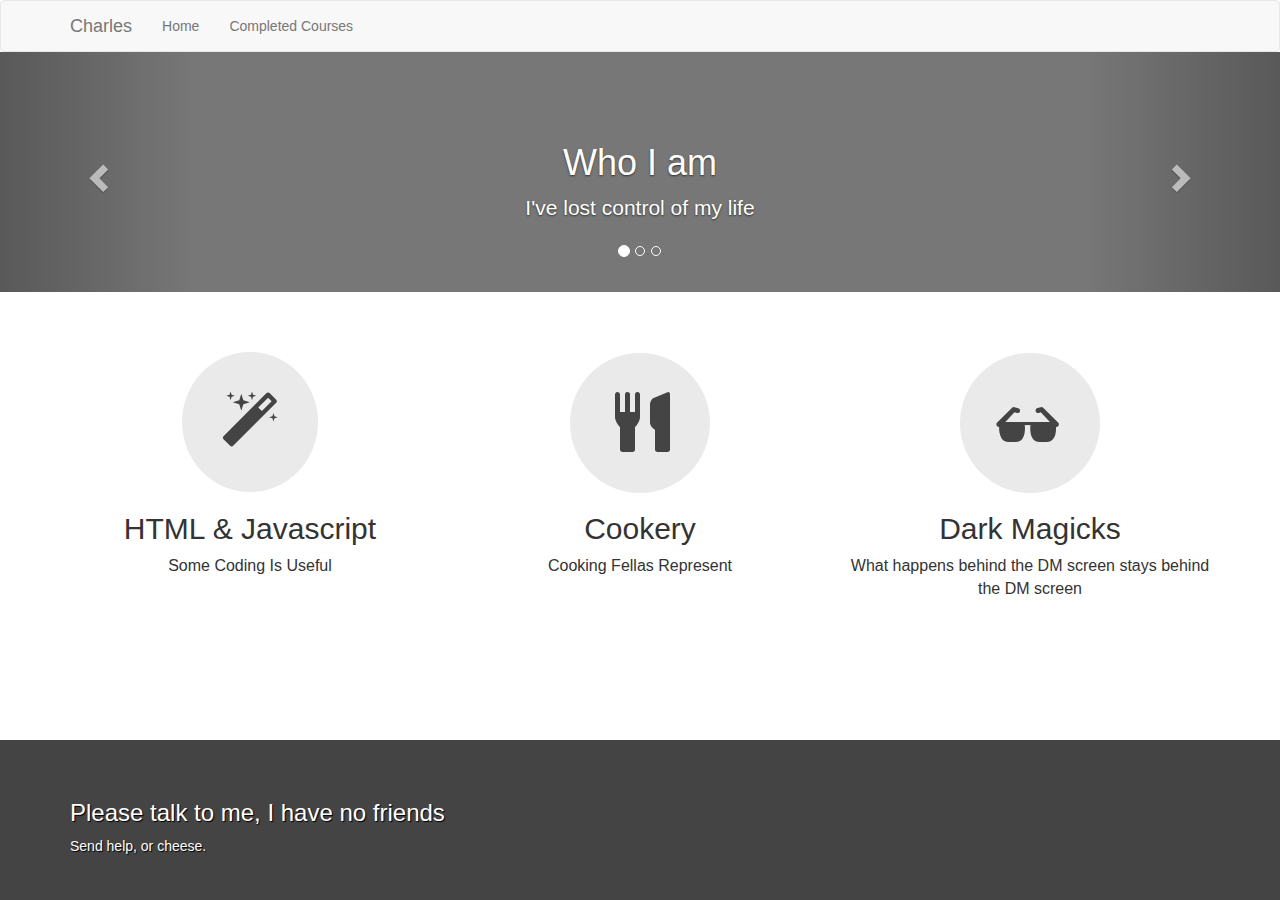
==== index.html @ 93946222 "init" ====
<!DOCTYPE html>
<html lang="en">
<head>
  <meta charset="UTF-8">
  <meta name="viewport" content="width=device-width; initial-scale=1.0; maximum-scale=1.0;">
  <link rel="stylesheet" href="https://maxcdn.bootstrapcdn.com/bootstrap/3.3.7/css/bootstrap.min.css" integrity="sha384-BVYiiSIFeK1dGmJRAkycuHAHRg32OmUcww7on3RYdg4Va+PmSTsz/K68vbdEjh4u" crossorigin="anonymous">
  <link rel="stylesheet" href="main.css">
  
  <link
  href="http://cdnjs.cloudflare.com/ajax/libs/font-awesome/4.3.0/css/font-awesome.css"
  rel="stylesheet"  type='text/css'>

  <title>HTML Portfolio</title>
</head>
<body>

  <nav class="navbar navbar-default">
    <div class="container">
      <!-- Brand and toggle get grouped for better mobile display -->
      <div class="navbar-header">
        <button type="button" class="navbar-toggle collapsed" data-toggle="collapse" data-target="#portfolio-collapse-menu">
          <span class="sr-only">Toggle navigation</span>
          <span class="icon-bar"></span>
          <span class="icon-bar"></span>
          <span class="icon-bar"></span>
        </button>
        <a class="navbar-brand" href="#">Charles</a>
      </div>

      <!-- Collect the nav links, forms, and other content for toggling -->
      <div class="collapse navbar-collapse" id="portfolio-collapse-menu">
        <ul class="nav navbar-nav">
          <li><a href="/">Home</a></li>
          <li><a href="report.html">Completed Courses</a></li>
        </ul>
      </div>
      <!-- /.navbar-collapse -->
    </div>
    <!-- /.container-fluid -->
  </nav>

  <div id="portfolio-carousel" class="carousel slide" data-ride="carousel">
  <!-- Indicators -->
  <ol class="carousel-indicators">
    <li data-target="#portfolio-carousel" data-slide-to="0" class="active"></li>
    <li data-target="#portfolio-carousel" data-slide-to="1"></li>
    <li data-target="#portfolio-carousel" data-slide-to="2"></li>
  </ol>
  <div class="carousel-inner" role="listbox">
    <div class="item active">
      <div class="container">
        <div class="carousel-caption">
          <h1>Who I am</h1>
          <p>I've lost control of my life</p>

        </div>
      </div>
    </div>
    <div class="item">
      <div class="container">
        <div class="carousel-caption">
          <h1>What I do</h1>
          <p>I copy paste things then get around to understanding how they work later.</p>
        </div>
      </div>
    </div>
    <div class="item">
      <div class="container">
        <div class="carousel-caption">
          <h1>Boxers or Briefs?</h1>
          <p>Boxers are the way to go, gotta let those boys breathe.</p>
        </div>
      </div>
    </div>
  </div>
  <a class="left carousel-control" href="#portfolio-carousel" role="button" data-slide="prev">
    <span class="glyphicon glyphicon-chevron-left" aria-hidden="true"></span>
    <span class="sr-only">Previous</span>
  </a>
  <a class="right carousel-control" href="#portfolio-carousel" role="button" data-slide="next">
    <span class="glyphicon glyphicon-chevron-right" aria-hidden="true"></span>
    <span class="sr-only">Next</span>
  </a>
</div>

<div class="marketing">
  <div class="container">
    <div class="row">
      <div class="col-md-4">
        <span class = "fa fa-magic"></span>
        <h2>HTML & Javascript</h2>
        <p>Some Coding Is Useful</p>
      </div>

      <div class="col-md-4">
        <span class = "glyphicon glyphicon-cutlery"></span>
        <h2>Cookery</h2>
        <p>Cooking Fellas Represent</p>

      </div>

      <div class="col-md-4">
        <span class = "glyphicon glyphicon-sunglasses"></span>
        <h2>Dark Magicks</h2>
        <p>What happens behind the DM screen stays behind the DM screen</p>



      </div>

    </div>
  </div>
  <footer><div class="container">
    <h3>Please talk to me, I have no friends</h3>
    <p>Send help, or cheese.</p>
  </div></footer>
</div>







  <script src="https://code.jquery.com/jquery-3.1.0.min.js" integrity="sha256-cCueBR6CsyA4/9szpPfrX3s49M9vUU5BgtiJj06wt/s=" crossorigin="anonymous"></script>
  <script src="https://maxcdn.bootstrapcdn.com/bootstrap/3.3.7/js/bootstrap.min.js" integrity="sha384-Tc5IQib027qvyjSMfHjOMaLkfuWVxZxUPnCJA7l2mCWNIpG9mGCD8wGNIcPD7Txa" crossorigin="anonymous"></script>

</body>
</html>
---- main.css ----
/* NAVBAR
-------------------------------------------------- */

.navbar {
  margin-bottom: 0;
}

/* CUSTOMIZED CAROUSEL
-------------------------------------------------- */

/* Carousel base class */
.carousel {
  height: 240px;
  margin-bottom: 30px;
}
/* Since positioning the image, we need to help out the caption */
.carousel-caption {
  z-index: 10;
}

/* Declare heights because of positioning of img element */
.carousel .item {
  height: 240px;
  background-color: #777;
}
.carousel-inner > .item > img {
  position: absolute;
  top: 0;
  left: 0;
  min-width: 100%;
  height: 240px;
}

@media (min-width: 768px) {

  /* Bump up size of carousel content */
  .carousel-caption p {
    margin-bottom: 20px;
    font-size: 21px;
    line-height: 1.4;
  }

}

/* MARKETING
-------------------------------------------------- */

.marketing {
  margin: 60px auto;
}

.marketing .col-md-4 {
  text-align: center;
  font-size: 16px;
}

.marketing .col-md-4 .glyphicon {
  font-size: 60px;
  background-color: #EAEAEA;
  border-radius: 50%;
  padding: 40px;
  color: #444;
}

.marketing .col-md-4 .fa{
  font-size: 60px;
  background-color: #EAEAEA;
  border-radius: 50%;
  padding: 40px;
  color: #444;
}

/* STICKY FOOTER
-------------------------------------------------- */

html {
  position: relative;
  min-height: 100%;
}

body {
  /* Margin bottom by footer height */
  margin-bottom: 160px;
}

.footer,
footer {
  position: absolute;
  bottom: 0;
  width: 100%;
  /* Set the fixed height of the footer here */
  height: 160px;
  background: #444;
  color: white;
  text-shadow: 1px 1px 1px black;
  padding: 40px 0;
}

/* RESPONSIVE CSS
-------------------------------------------------- */
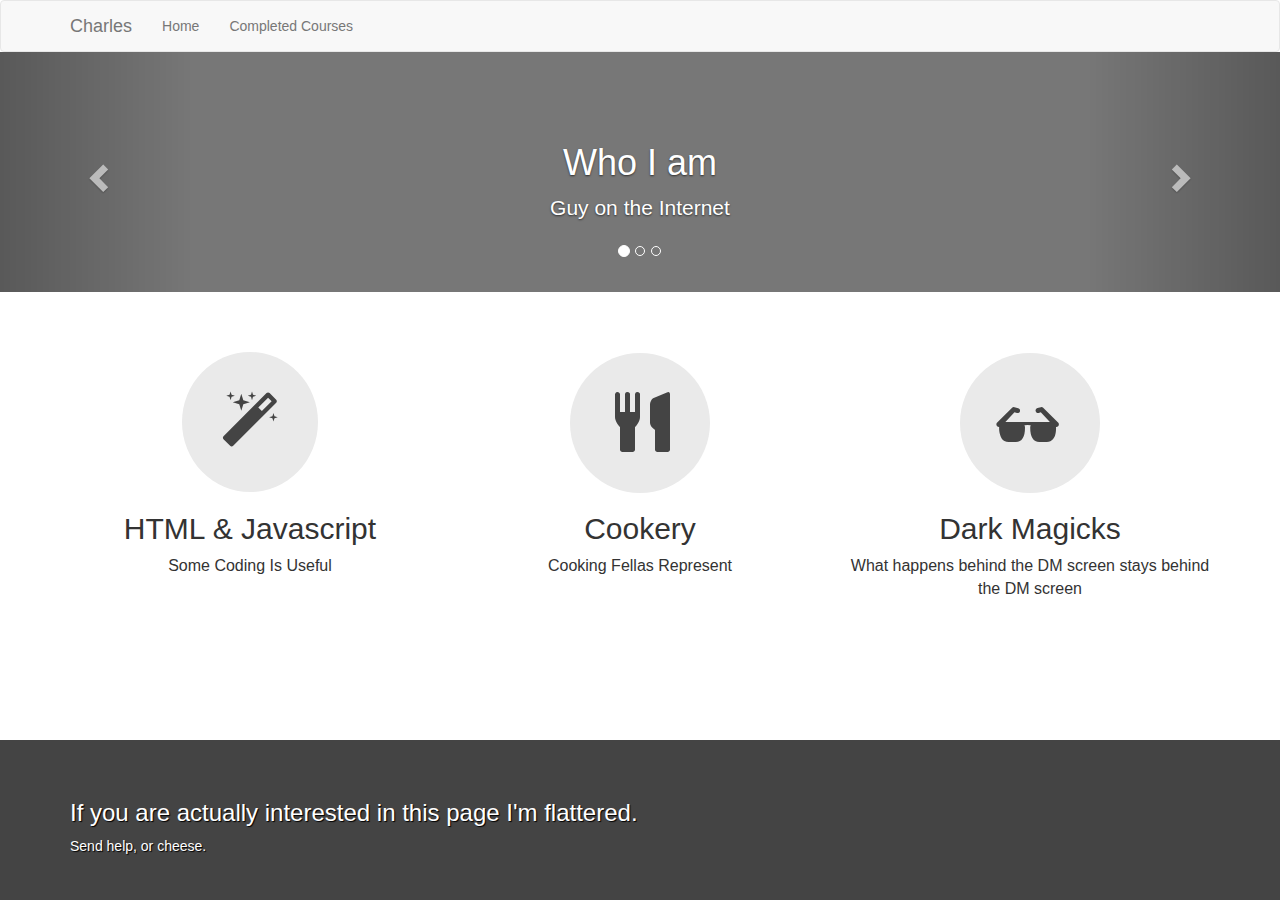
==== commit a01c5abe: "Made it less depressing" ====
--- a/index.html
+++ b/index.html
@@ -5,7 +5,7 @@
   <meta name="viewport" content="width=device-width; initial-scale=1.0; maximum-scale=1.0;">
   <link rel="stylesheet" href="https://maxcdn.bootstrapcdn.com/bootstrap/3.3.7/css/bootstrap.min.css" integrity="sha384-BVYiiSIFeK1dGmJRAkycuHAHRg32OmUcww7on3RYdg4Va+PmSTsz/K68vbdEjh4u" crossorigin="anonymous">
   <link rel="stylesheet" href="main.css">
-  
+
   <link
   href="http://cdnjs.cloudflare.com/ajax/libs/font-awesome/4.3.0/css/font-awesome.css"
   rel="stylesheet"  type='text/css'>
@@ -51,7 +51,7 @@
       <div class="container">
         <div class="carousel-caption">
           <h1>Who I am</h1>
-          <p>I've lost control of my life</p>
+          <p>Guy on the Internet</p>
 
         </div>
       </div>
@@ -111,7 +111,7 @@
     </div>
   </div>
   <footer><div class="container">
-    <h3>Please talk to me, I have no friends</h3>
+    <h3>If you are actually interested in this page I'm flattered.</h3>
     <p>Send help, or cheese.</p>
   </div></footer>
 </div>
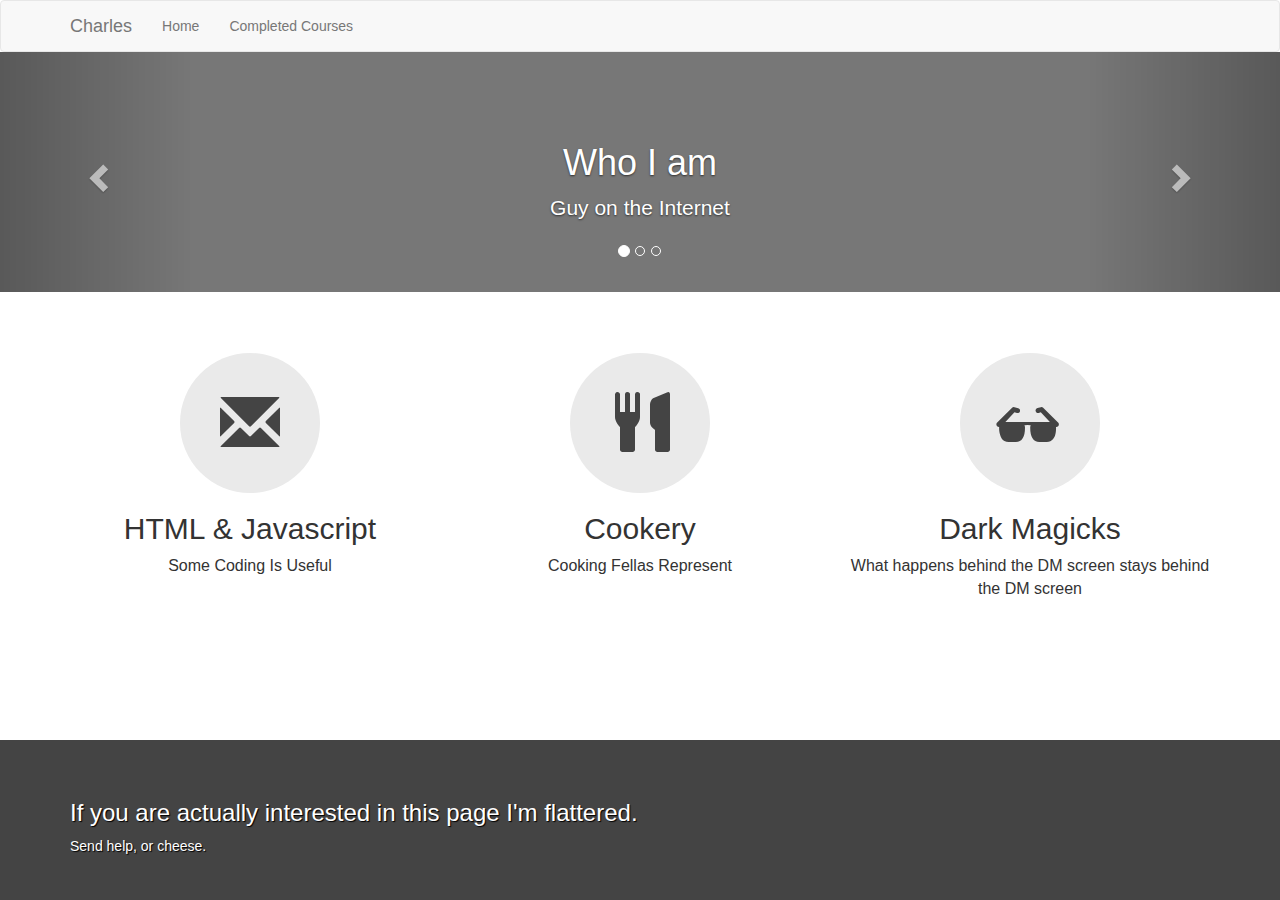
==== commit 050ae16e: "Changed dysfunctional glyphicon" ====
--- a/index.html
+++ b/index.html
@@ -87,7 +87,7 @@
   <div class="container">
     <div class="row">
       <div class="col-md-4">
-        <span class = "fa fa-magic"></span>
+        <span class = "glyphicon glyphicon-envelope"></span>
         <h2>HTML & Javascript</h2>
         <p>Some Coding Is Useful</p>
       </div>
